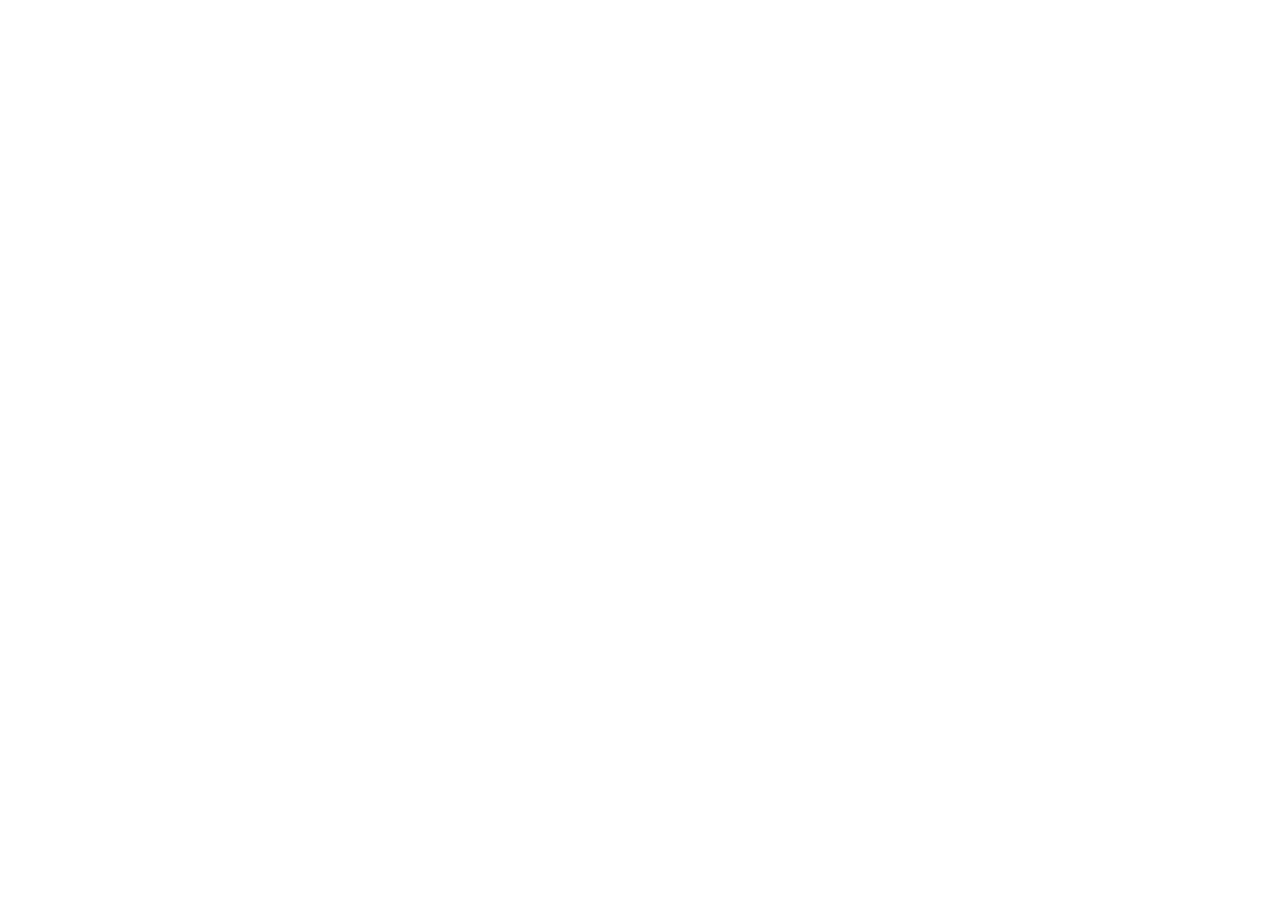
==== index.html @ 4f630613 "Extrutura basica do html" ====
<!DOCTYPE html>
<html lang="ept-BR">
<head>
    <meta charset="UTF-8">
    <meta name="viewport" content="width=device-width, initial-scale=1.0">
    <title>Document</title>
</head>
<body>
    
</body>
</html>
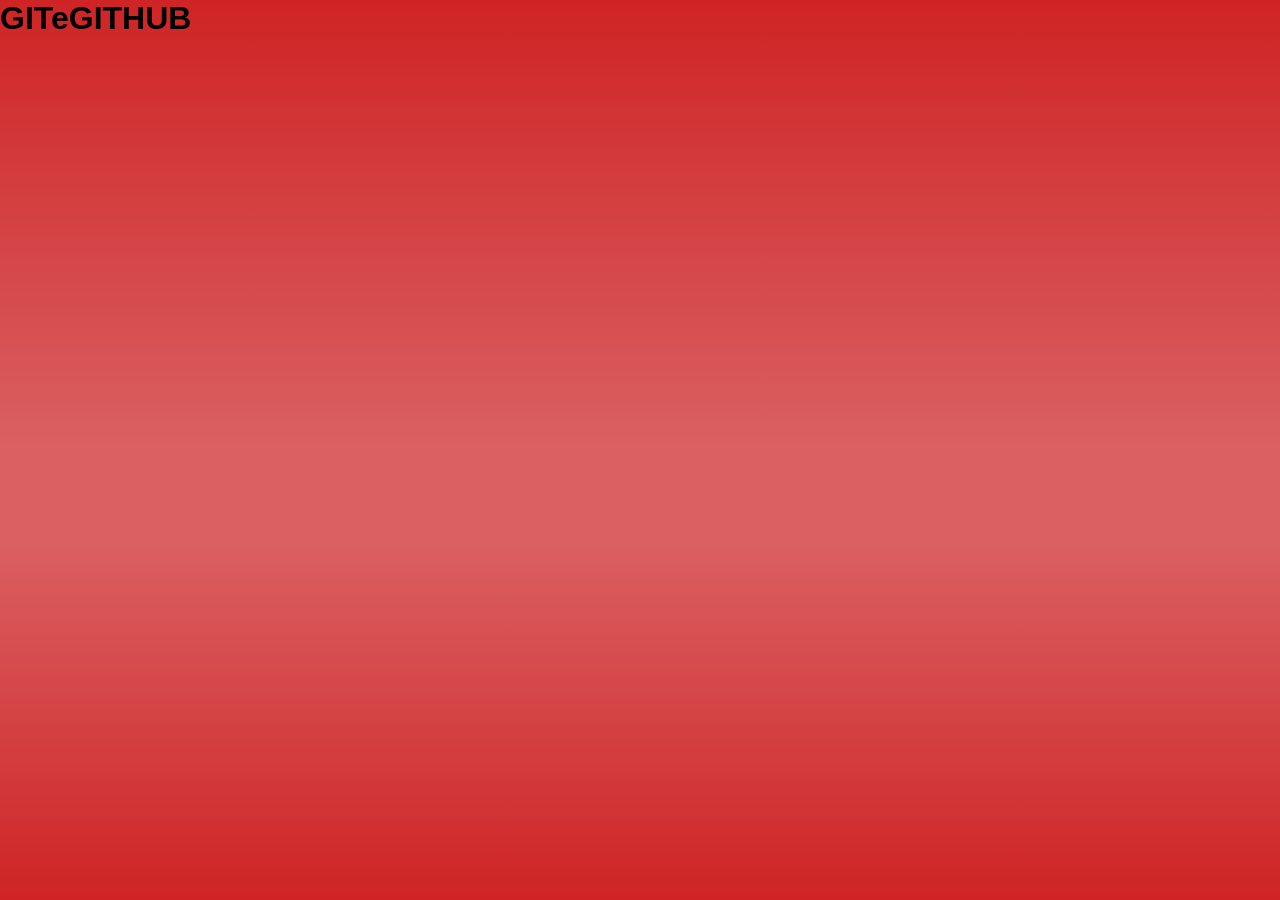
==== commit d49eecca: "Criacao de estilos da pagina" ====
--- a/index.html
+++ b/index.html
@@ -1,11 +1,15 @@
 <!DOCTYPE html>
-<html lang="ept-BR">
+<html lang="pt-BR">
 <head>
     <meta charset="UTF-8">
     <meta name="viewport" content="width=device-width, initial-scale=1.0">
-    <title>Document</title>
+    <link rel="stylesheet" href="./style.css">
+    <title>Exemplo de git e github</title>
 </head>
 <body>
+    <h1>
+        <a href="">GIT</a><a href="">e</a><a href="">GITHUB</a>
+    </h1>
     
 </body>
 </html>
--- a/style.css
+++ b/style.css
@@ -0,0 +1,19 @@
+* {
+    padding: 0;
+    margin: 0;
+    box-sizing: border-box;
+}
+
+body {
+    width: 100vw;
+    height: 100vh;
+    background: linear-gradient(#CF2425, #DA6062 50%, #DA6062 60%, #CF2425);
+    display: flex;
+    flex-direction: column;
+    font-family: 'Montserrat', sans-serif;
+}
+
+a{
+    text-decoration: none;
+    color: inherit;
+}
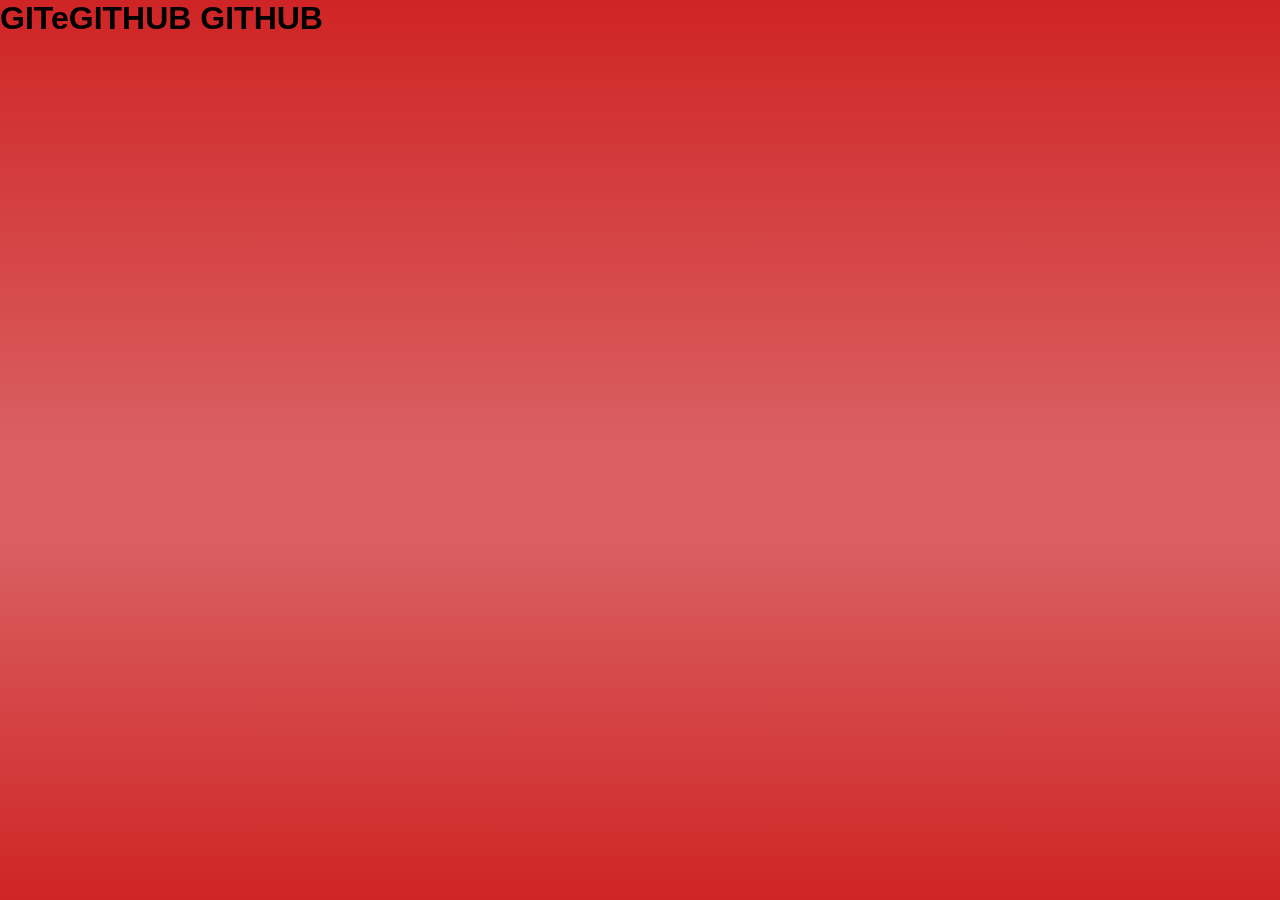
==== commit 73f5a737: "criando link na pagina index.html da pagina github.html" ====
--- a/index.html
+++ b/index.html
@@ -8,7 +8,8 @@
 </head>
 <body>
     <h1>
-        <a href="">GIT</a><a href="">e</a><a href="">GITHUB</a>
+        <a href="./git.html">GIT</a><a href="">e</a><a href="">GITHUB</a>
+        <a href="./github.html">GITHUB</a>
     </h1>
     
 </body>
